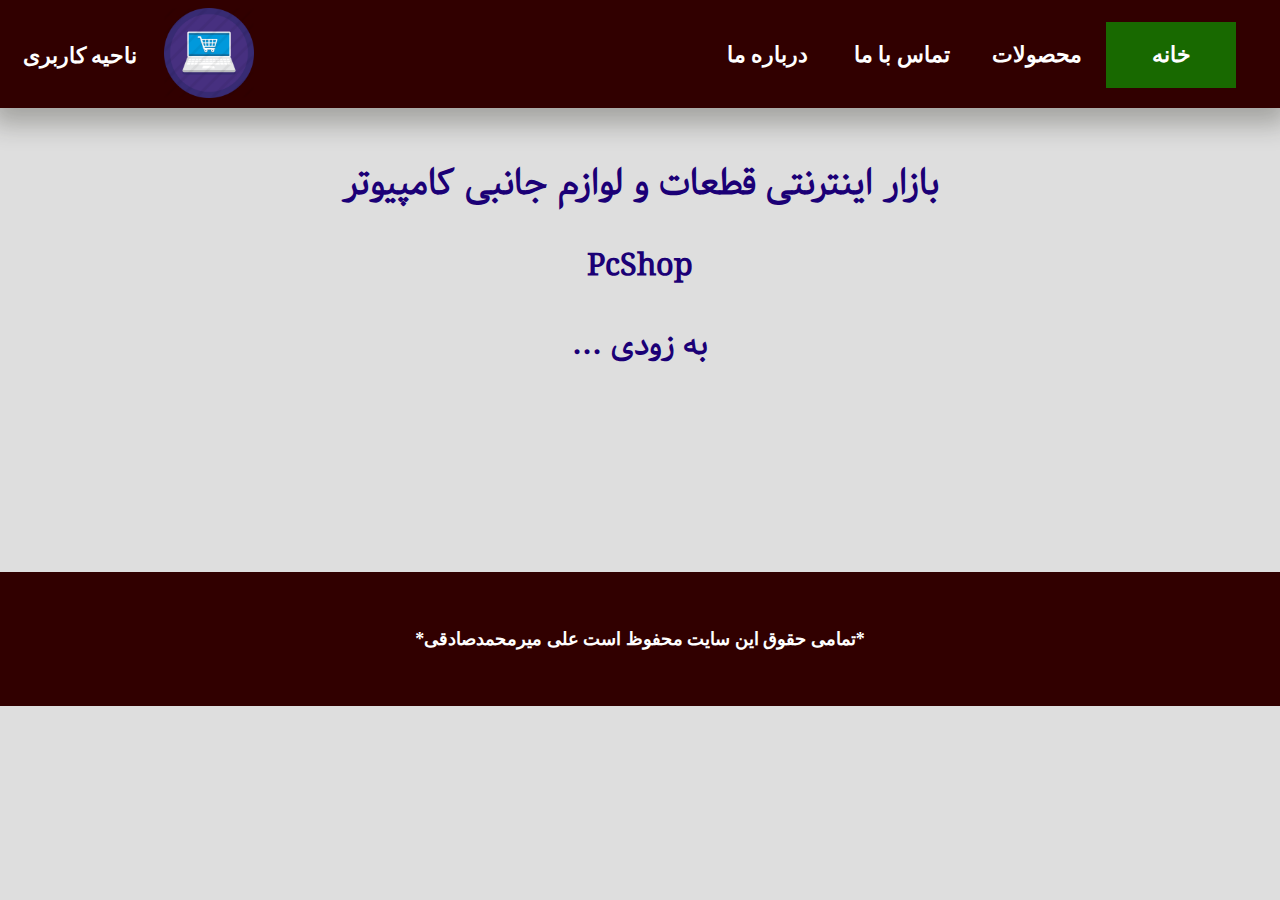
==== index.html @ e6b19b1f "Add files via upload" ====
<!doctype html>
<html lang="fa">
<head>
<title>PcShop</title>
<meta charset = 'utf-8'>
<meta name = "viewport" content = "width = device-width, initial-scale = 1.0">
<style>
body{
font-size:large;
}
</style>
<link   href="css/style.css"   rel="stylesheet"   type="text/css">
	<link media = "screen AND (max-width:991px)" rel = "stylesheet" href = "css/mobile.css">
	<link rel = "stylesheet" href = "css/responsiveNav.css">
</head>
	<body class="body">
	<header>
    
     
	<nav id = "mainNav">
		<ul>
  <li class = "active"> <a href="index.html">خانه</a> </li>
  <li> <a href="#">محصولات</a> </li>
  <li> <a href="tamasbama/tamasbama.html">تماس با ما</a> </li>
  <li> <a href="#">درباره ما </a> </li>
    </ul>
    </nav>
     <div>
        <ul  id="left">
    <li> <a href="#">ناحیه کاربری</a> </li>
  </ul>
  </div>
     <div>
     <img class="icon" src="icon/2.png"/>
  </div>
</header>

<main>
<h1> بازار اینترنتی قطعات و لوازم جانبی کامپیوتر </h1>
<h2> PcShop </h2>
<h2>... به زودی </h2>
</main>
 <footer>
 <p class="pf">*تمامی حقوق این سایت محفوظ است علی میرمحمدصادقی*</p>
 </footer>
 </body>
</html>
---- css/style.css ----
#f{


	text-align:			center;
	
	margin:				1%;
	padding:			1%;
	
	position:			relative;

}



@font-face{
	font-family:'Gandom';
    src:url("../fonts/Gandom.eot");
	src:url("../fonts/Gandom.woff");
	src:url("../fonts/Gandom.ttf");
}

body{
background-color:  #dedede   ;

}

#gotop{
	background:linear-gradient(
						90deg,
						hsl(1000, 80%, 30%, .9),
						hsl(1400, 50%, 70%, .9)
					) ;

border-radius:10em;
	width:				65px;	
	position:			fixed;
	left:				calc(3vw - 25px);
	top:				calc(83vh - 25px);
}

#gotop img{
	width:				100%;
	transform:			rotate(90deg);
}

main{
font-family:Gandom;	
}

/*---خانه---*/

.slideShow{
 direction:rtl;    
width:90%;
	height:80vh;
	display:block;
	margin:auto;
	position:relative;
	margin-top:		3vh;
}

.slideShow img{
	width:90%;
	height:100%;

}

.slideShow figure{
	margin:0;
width:100%;
height:100%;
position:absolute;
opacity:0;
animation-name:slider;
animation-duration:12s;
animation-iteration-count:infinite;
}

.slideShow figure:first-child{
				animation-delay:-4s;
			}
			.slideShow figure:nth-child(2){
				animation-delay:0s;
			}
			.slideShow figure:nth-child(3){
				animation-delay:4s;
			}

h1{
	
margin-top:		5vh;
	text-align:center;
	color: #1b0076
;
}

h2{

	text-align:center;
	color:#1b0076;
	font-size:1.7em;
}

h3{
		margin-right:30px;
	text-align:right;
	color:white;
	font-size:1.3em;
}

#monarLink:hover{
    color: orange;
    transition: all 0.1s ease-in-out; 
}

.icon{
float:left;
margin-top:-100px;
margin-left:160px;
	width:90px;
	height:90px;
}

.p{
direction: rtl;
text-align:right;
font-size:1.3em;	
color:White;
text-align:justify;
}

.pecho{
 direction: rtl;   
 text-align:center;
 font-size:1.3em;
 	background-color: green;
 
}

figure{
			text-align:	center;
		}



.image1{

	width:700px;
	height:400px;

}

.image2{	
	width:400px;
	height:400px;
	margin-left:60%;
	margin-top:-24%;
}

.icon1{
float:left;
margin-top:-77px;
margin-left:15px;
	width:60px;
	height:70px;
}

footer{

	background-color: #310000;
	width:100%;
margin-top: 200px;

			padding:8px;
	font-size:1.0em;
	font-weight:bold;
z-index:		999;
    direction:		rtl;
		margin-left:	-8px;
	margin-right:	-8px;
    
    

}

.pf{
	text-align:center;
    padding:30px;
		color:#ffffff;
}


/*---درباره ما---*/


.hDarbareMa{
	text-align:center;
	margin-top:8%;
	color:orange;
	font-size:1.7em;
}

.pDarbareMa{
	direction: rtl;
    text-align:center;
    font-size:1.1em;	
    color:White;
    font-weight:bold;
}


/*---ارتباط با ما---*/


.hTamasbaMa{
	text-align:center;
		margin-top:5%;
	color:orange;
	font-size:1.8em;
}

.form{
	text-align:center;
	 direction:rtl;
	 margin-left:70px;
}
.pf0{
font-weight:bold;
color:#1b0076;

}

.pf1{
font-weight:bold;
color:#1b0076;

}

.pf2{
	font-weight:bold;
	margin-right:-40px;
    font-size: 25px;
	color:#1b0076;
}

.pf3{
	font-weight:bold;
    font-size: 25px;
    color:#1b0076;
}

.pf4{
text-align: center;
	font-weight:bold;
    font-size: 25px;
	color:#1b0076;
}

.input{
	border-radius:8px;
	border:solid 3px #8fa1a1;
	background-color:#8fa1a1;
	height:30px;
	width:500px;
	color:black;
	padding:5px;
	font-weight:bold;
   margin-right:25px;
	
}

//form input:hover{
	border-color:white;
background-color:white;
 transition: all 0.1s ease-in-out; 
}

.input1{
	border-radius:8px;
	border:solid 3px #8fa1a1;
	background-color:#8fa1a1;
	color:black;
	padding:10px;
	font-weight:bold;
 margin-right:50px;;
}

//.input1:hover{
	border-color:white;
background-color:white;
 transition: all 0.1s ease-in-out; 
}

.input2{
	border-radius:100px;
	border:solid 3px #8fa1b9;
	background-color:#8fa1b9;
	color:black;
    height:60px;
	width:200px;
	font-weight:bold;
    margin-right:60px;
font-size: 20px;

	cursor:pointer;
}

.input2:hover{
	border-color:green;

 background:green;
 transition: all 0.1s ease-in-out; 

}


/*---موبایل---*/
.h1{
	
}

.h2{
	
}
.h3{
color:orange;
}
.listM
{
	list-style:square url('../img/mobi.png') inside;
	direction:rtl;
font-size:1.7em;
}
#apple{
	color:#bac5c9;
	padding:5px;
}
#samsung{
	color:#0066ff;
	padding:5px;
}
#huawei{
	color:#cc0000;
	padding:5px;
}
#xiaomi{
	color:#ff6600;
	padding:5px;
}
#lg{
	color:#ff4d94;
	padding:5px;
}
#htc{
	color:#33cc00;
	padding:5px;
}
#nokia{
	color:#0033cc;
	padding:5px;
}
#blackberry{
	color:#ffffff;
	padding:5px;
}
#asus{
	color:#000000;
	padding:5px;
}
#sony{
	color:#cccc00;
	padding:5px;
}
#microsoft{
	color:#1ad1ff;
	padding:5px;
}
.listL
{
	list-style:square url('../img/tablet.png') inside;
	direction:rtl;
font-size:1.7em;
}
---- css/mobile.css ----
body{
				font-size:	small;
			}
.icon{
display: none;
}

.p{

font-size:0.1em;	

}

.pf2{
	font-weight:bold;
	margin-right:-40px;
    font-size:20px;
	color:#1b0076;
}

.pf3{
	font-weight:bold;
    font-size: 20px;
    color:#1b0076;
}

.pf4{
text-align: center;
	font-weight:bold;
    font-size: 20px;
	color:#1b0076;
}
.input{
    	width:200px;
}
    .input1{
		width:350px;
        height: 150px;
        margin-right:25px;
    }
        .input2{
 height:50px;
	width:100px;
    font-size: 15px;
        }
---- css/responsiveNav.css ----
body{
	margin-top:		0;
}
header, header *{
	
}

header{
	direction:		rtl;
	text-align:		right;
	
	line-height:	2em;
	box-sizing:		border-box;
	margin-left:	-8px;
	margin-right:	-8px;
	z-index:999;
	position:		sticky;
	top:			0;
background-color:#310000;
	padding:		4px;
	
	box-shadow:		0px 8px 24px 8px hsla(60, 20%, 10%, 0.3);
}
@media screen AND (max-width: 991px){ /* tablet */
	header{		
		height:			108px;

	}
	#mainNav{
		display:			inline-block;
		background:			url("icon.png");
		background-repeat:	no-repeat;
		background-position: right;
		background-size:	100px 100px;
		height:				100px;
		width:				100px;
		border-radius:		100px;
	
	}
	#mainNav ul{
		position:			absolute;
		top:				100px;
		right:0;
		z-index:			999;
 background-color: #310000 ;
	
		opacity:		0;
		width:			230px;
		margin:			0;
	padding:		0;
	
		border-radius:	0.5em;
		overflow:		hidden;
	}
	#mainNav:hover{
		cursor:			pointer;
	}
	#mainNav:hover > ul{
		
		opacity:	1;
		transition-delay:		0.3s;
		transition-duration:	1s;
		box-shadow:				0px 8px 24px 8px hsla(60, 20%, 10%, 0.7);
	}
	#mainNav li{
	list-style:none;
	text-align:right;
	border:solid 2px black;
    background-color: #310000;
	}
	#mainNav li:last-child{
		border-bottom:	none;
	}
	#mainNav > ul > li{
		height:					0;
		font-size:				0;
	}
	#mainNav:hover > ul > li{
		font-weight:bold;
		height:					2.0em;
		font-size:				1.4em;
		transition-delay:		0.2s;
		transition-duration:	1s;		
			
	}
	#mainNav li a{
	text-decoration:none;
	color:white;	
	display:		block;
	padding:		0.2em 0.2em;
}
#mainNav li.active{
	background: #186900;
}
header #left{
 direction:ltr; 
	   	text-align:left;
	padding:1px;
margin-top: -84px;	  
}
#left li{
 border: 2px solid rgb(255, 255, 255);
 border-radius: 20px;
	text-align:center;	
	display:inline-block;
	list-style:none;
    font-size:1.7em;
	font-weight:bold;
    background-color:black;
	width:150px;
	font-family:serif;

}
#left li a{
	text-decoration:none;
	color:white;
	display:block;
	padding:15px;	
}

#left li.active{
	background:	 #186900 ;
}
}


@media screen AND (min-width: 992px){ /* desktop */
	header{		
		height:			108px;
		
	}
	
header#mainNav{
	
	   direction:rtl; 
	   	text-align:right;
  background-color:#af8383;
	padding:1px;
position:		sticky;
	top:			0;
	right:			0;
		width:			100%;
	z-index:		999;

}



#mainNav li{
	text-align:center;
	
	display:inline-block;
	list-style:none;
    font-size:1.2em;
	font-weight:bold;
    background-color: #310000 ;
	
	width:130px;
	font-family:serif;
}

#mainNav li.active{
	background:	 #186900 ;
}

#mainNav li:hover{
background-color:black;
transition: all 0.1s ease-in-out; 
}

#mainNav a:hover{
	   color: white;
       transition: all 0.1s ease-in-out; 
}

#mainNav li a{
	text-decoration:none;
	color:white;
	display:block;
	padding:15px;	
}
header #left{
 direction:ltr; 
	   	text-align:left;
	padding:1px;
margin-top: -84px;	  
}
#left li{
	text-align:center;	
	display:inline-block;
	list-style:none;
    font-size:1.2em;
	font-weight:bold;
    background-color: #310000 ;
	width:150px;
	font-family:serif;

}
#left li a{
	text-decoration:none;
	color:white;
	display:block;
	padding:15px;	
}

#left li.active{
	background:	 #186900 ;
}
#left li:hover{
background-color:black;
transition: all 0.1s ease-in-out; 
}

#left a:hover{
	   color: white;
       transition: all 0.1s ease-in-out; 
}

}
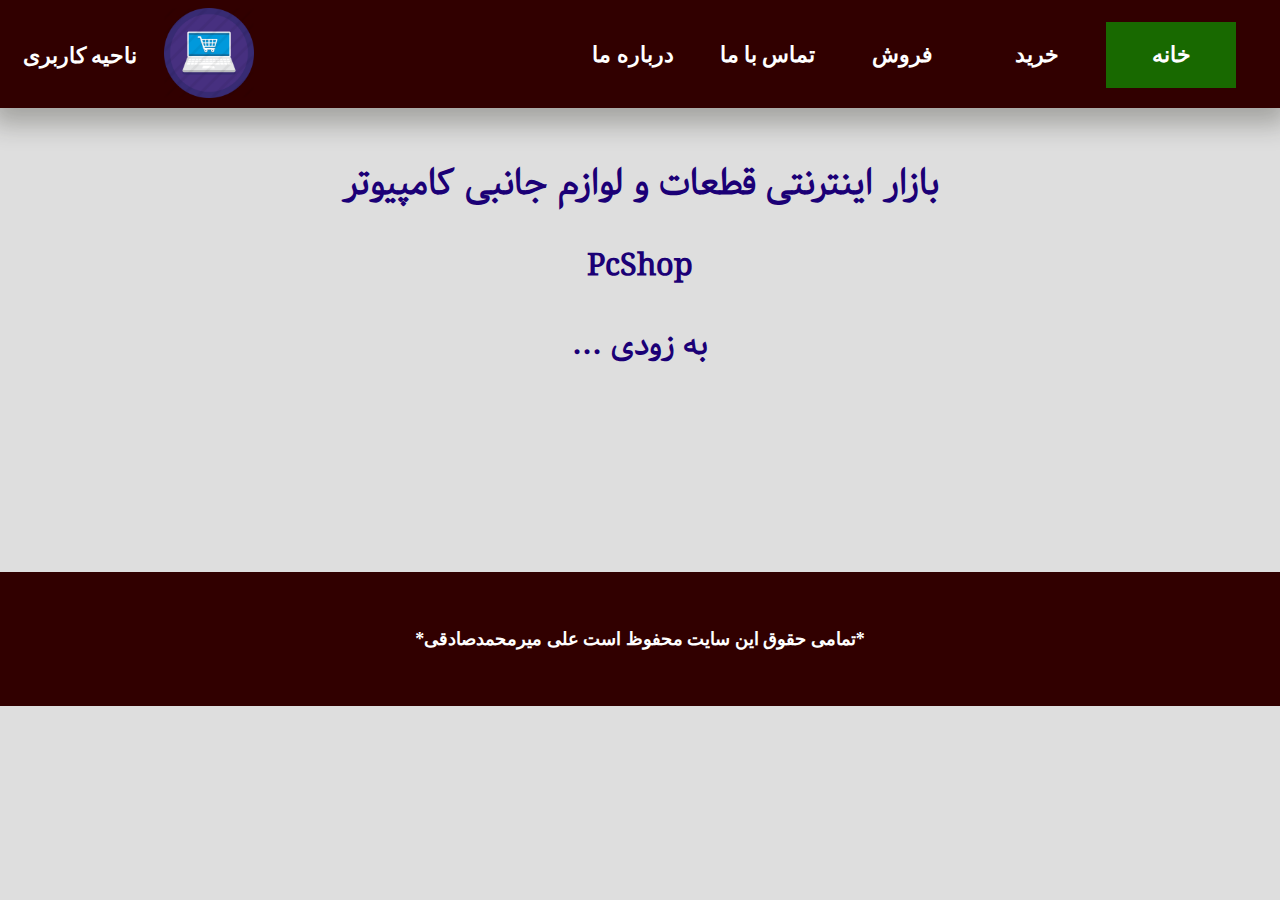
==== commit 9d8d8697: "Add files via upload" ====
--- a/index.html
+++ b/index.html
@@ -20,7 +20,8 @@
 	<nav id = "mainNav">
 		<ul>
   <li class = "active"> <a href="index.html">خانه</a> </li>
-  <li> <a href="#">محصولات</a> </li>
+  <li> <a href="#">خرید</a> </li>
+  <li> <a href="Products/addProduct.html">فروش</a> </li>
   <li> <a href="tamasbama/tamasbama.html">تماس با ما</a> </li>
   <li> <a href="#">درباره ما </a> </li>
     </ul>
--- a/css/style.css
+++ b/css/style.css
@@ -1,3 +1,8 @@
+article{
+	direction:	rtl;
+	text-align:	right;
+    margin-top: 10px;
+}
 
 #f{
 
@@ -383,9 +388,30 @@
 font-size:1.7em;
 }
 
-
-
-
-
-
-
+.sabtt{
+
+
+          direction:rtl; 
+	text-align:center;
+        font-size:1.2em;
+	font-weight:bold;
+	font-family:serif;
+}
+.sabttt:hover{
+  
+color:	#310000;
+transition: all 0.1s ease-in-out; 
+}
+.sabttt{
+    
+    padding: 15px;
+    background-color: rgb(146, 112, 25);
+	text-decoration:none;
+    	color:white;
+      border: 1px solid rgb(146, 112, 25);
+  border-radius: 10px;
+
+
+}
+
+
